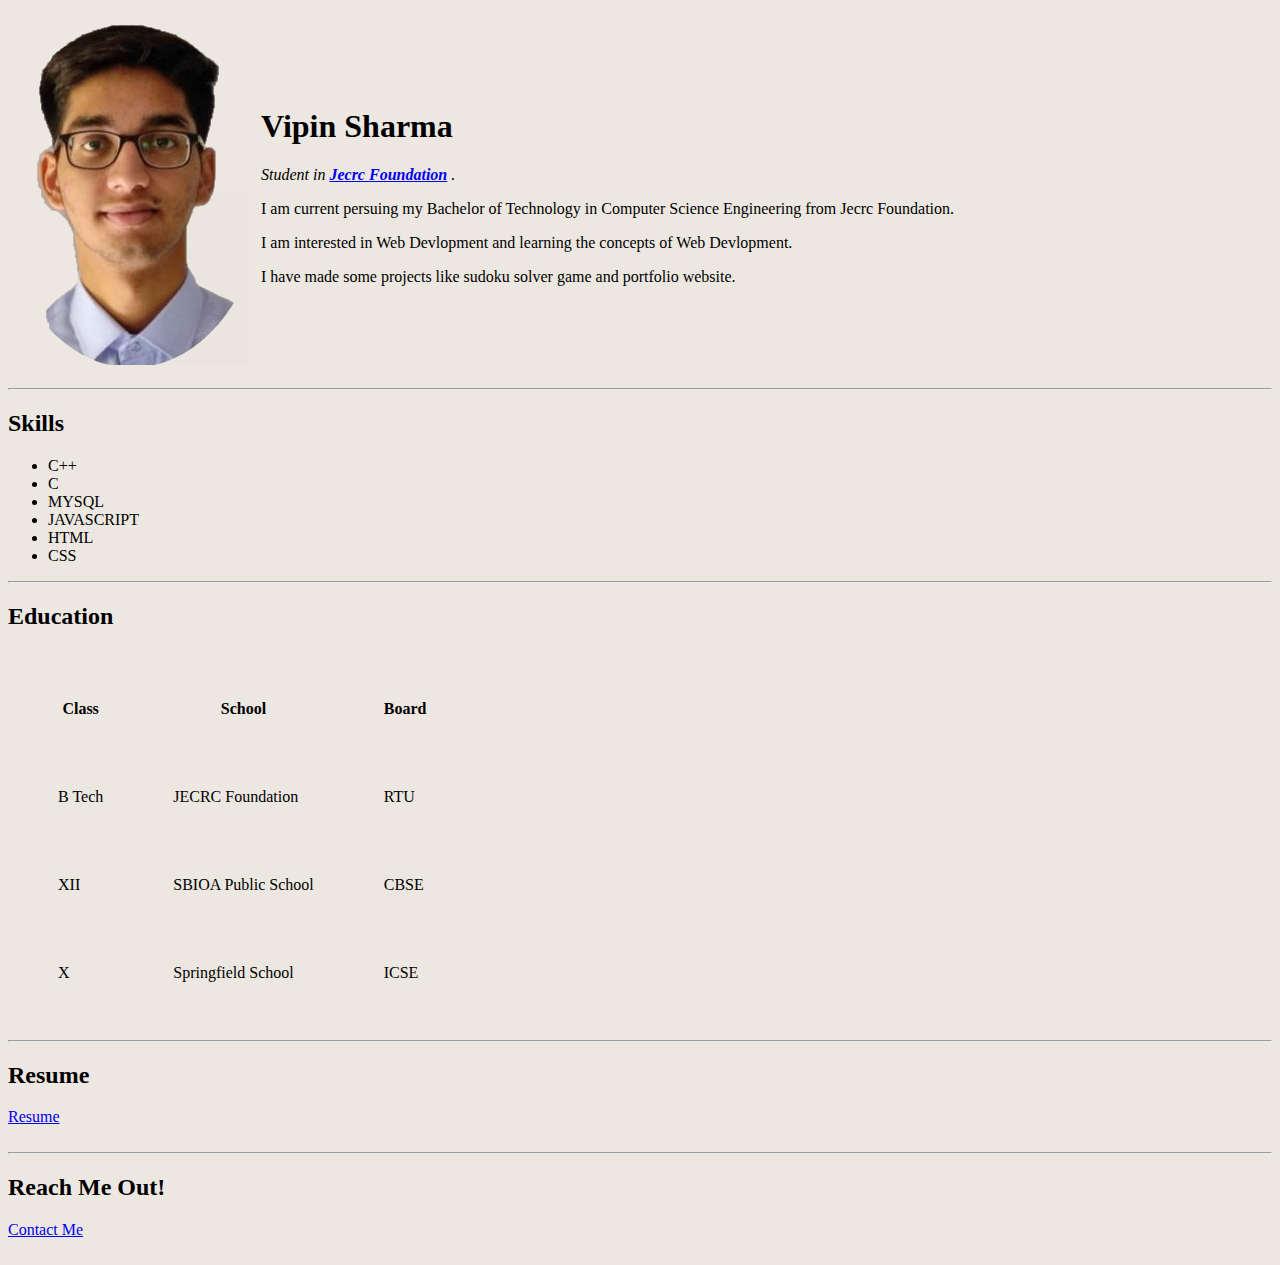
==== index.html @ 21fd36b0 "Add files via upload" ====
<!DOCTYPE html>
<html lang="en">
<head>
    <meta charset="UTF-8">
    <title>Vipin Sharma</title>
</head>
<body style="background-color:#ede7e1;">
    <table cellspacing="10">
        <tr>
            <td ><img src="Photo_Id.png" alt="Profile Picture" ></td>
            <td><h1>Vipin Sharma</h1>
                <p><em>Student in <strong><a href="https://www.jecrcfoundation.com/">Jecrc Foundation</a> </strong>.</em></p>
                <p>I am current persuing my Bachelor of Technology in Computer Science Engineering from Jecrc Foundation.</p>
                <p>I am interested in Web Devlopment and learning the concepts of Web Devlopment.</p>
                <p>I have made some projects like sudoku solver game and portfolio website.</p>
               </td>
        </tr>
    </table>
    <!-- Images Tag -->
    
    <!-- Heading level 1 -->
    <hr>
    <h2>Skills</h2>
    <ul>
        <li>C++</li>
        <li>C</li>
        <li>MYSQL</li>
        <li>JAVASCRIPT</li>
        <li>HTML</li>
        <li>CSS</li>
    </ul>
    <hr>
    <h2>Education</h2>
    </ol>
    <table  cellspacing = "30" cellpadding="20">
        <thead>
            <tr>
                <th>Class</th>
                <th>School</th>
                <th>Board</th>
            </tr>
        </thead>
        <tbody>
            <tr>
                <td>B Tech</td>
                <td>JECRC Foundation</td>
                <td>RTU</td>
            </tr>
            <tr>
                <td>XII</td>
                <td>SBIOA Public School</td>
                <td>CBSE</td>
            </tr>
            <tr>
                <td>X</td>
                <td>Springfield School</td>
                <td>ICSE</td>
            </tr>
        </tbody>
    </table>
    <hr>
    <!-- Make a Link Downloadble -->
    <h2>Resume</h2>
    <a href="https://drive.google.com/file/d/1P1ZRGcqM_CTitCzJhedvivTC9PW3Ghsf/view?usp=sharing" target="_blank">Resume</a>
    <br>
    <br>
    <hr>
    <h2>Reach Me Out!</h2>
    <a href="contact.html" target="_blank">Contact Me</a>
    <br><br>
</body>
</html>
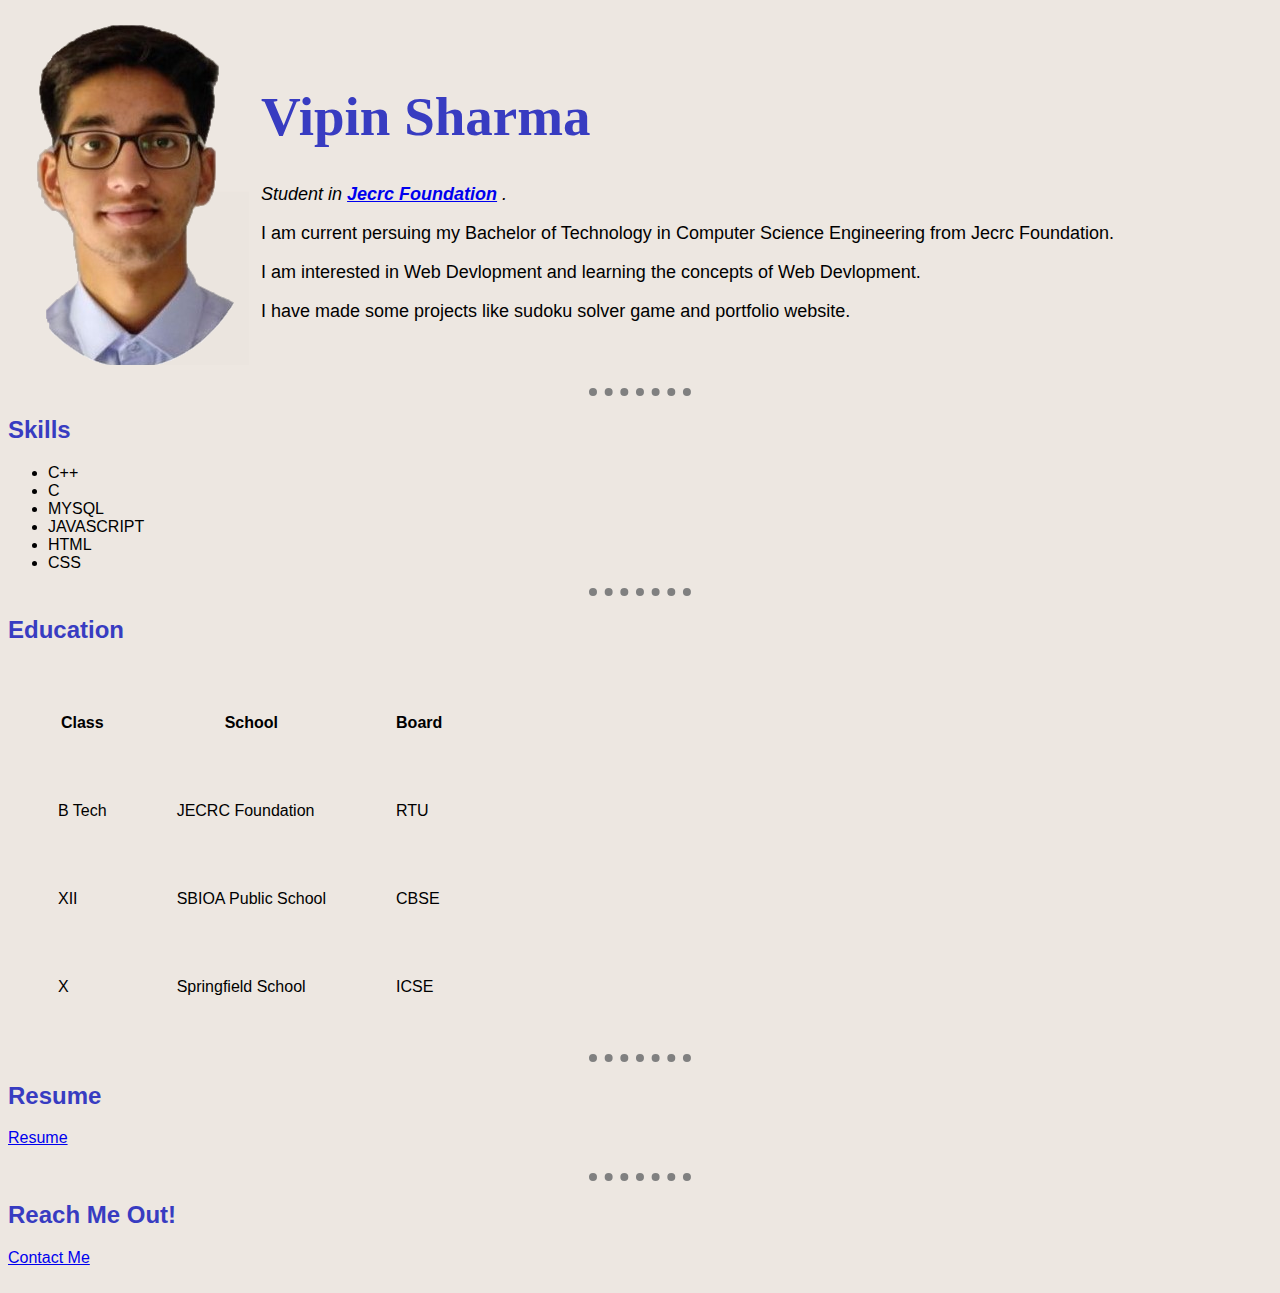
==== commit 61facaa0: "index.html" ====
--- a/index.html
+++ b/index.html
@@ -3,6 +3,7 @@
 <head>
     <meta charset="UTF-8">
     <title>Vipin Sharma</title>
+    <link rel="stylesheet" href="style.css">
 </head>
 <body style="background-color:#ede7e1;">
     <table cellspacing="10">
@@ -69,4 +70,4 @@
     <a href="contact.html" target="_blank">Contact Me</a>
     <br><br>
 </body>
-</html>+</html>
--- a/style.css
+++ b/style.css
@@ -0,0 +1,24 @@
+body{
+    font-family:'Gill Sans', 'Gill Sans MT', Calibri, 'Trebuchet MS', sans-serif;
+    background-color:#CAD5E2;
+}
+h1{
+    color:#383CC1;
+    font-size: xx-large;
+    font-family:Georgia, 'Times New Roman', Times, serif;
+    font-size: 55px; 
+}
+h2{
+    color: #383CC1;
+}
+p{
+    font-size: large;
+    font-family:'Gill Sans', 'Gill Sans MT', Calibri, 'Trebuchet MS', sans-serif;
+}
+hr{
+    border-style: none;
+    border-top-style: dotted ;
+    border-color: grey;
+    border-width: 8px;
+    width: 8%;
+}